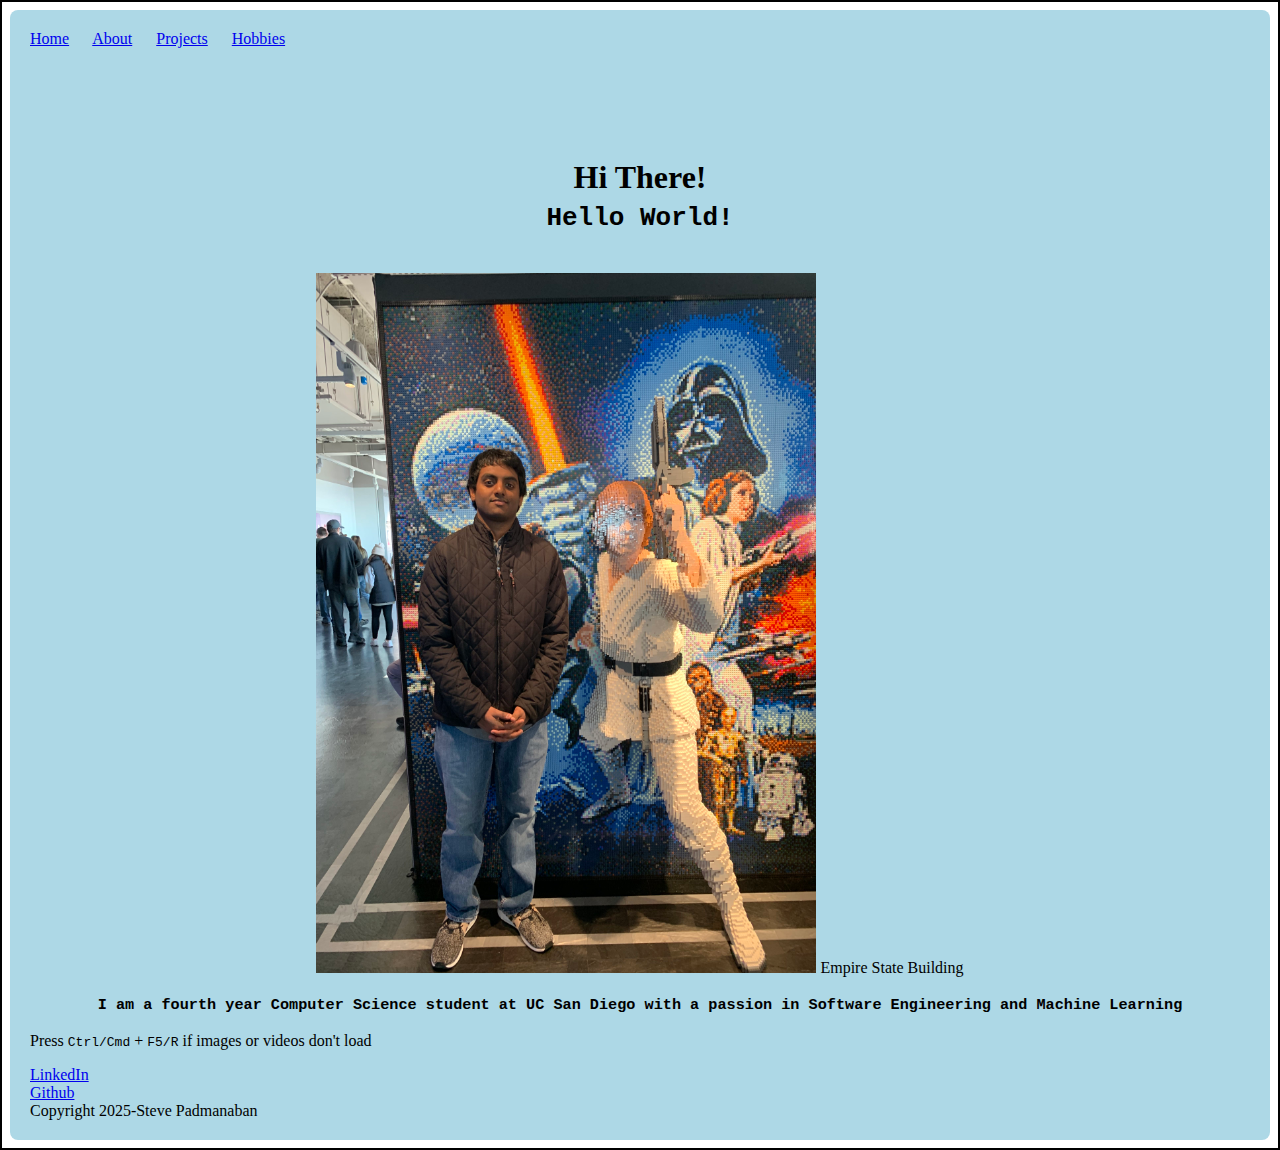
==== index.html @ df35f6ee "Added Files from Local Drive" ====
<!DOCTYPE html>
<html>

<head>
    <title>Home</title>
    <link rel="stylesheet" href="style.css">
    <script></script>
    <meta charset="UTF-8">
    <meta name="description" content="Steve's Personal Portfolio">
    <meta name="author" content="Steve Padmanaban">

</head>

<body>
    <background-section>
        <hello-world></hello-world> <!-- Custom Element -->

        <script>
            class HelloWorld extends HTMLElement {
                connectedCallback() {
                    console.log("Hello Everyone this is Steve!");
                }
            }

            customElements.define("hello-world", HelloWorld);
        </script>
        <div class="navBar">
            <a class="active" style="margin-right:20px;" href="#">Home</a>
            <a class="#about" style="margin-right:20px;" href="about.html">About</a>
            <a class="#projects" style="margin-right:20px;" href="projects.html">Projects</a>
            <a class="#hobby" href="hobbies.html">Hobbies</a>
        </div>
        <br><br><br><br><br>
        <center>
            <h1>Hi There! <br><code>Hello World!</code></h1><br>
            <img src="Steve.jpg" width="500px" height="700px;" />
            <caption>Empire State Building</caption>
            <h3>
                <pre>I am a fourth year Computer Science student at UC San Diego with a passion in Software Engineering and Machine Learning</pre>
            </h3>
        </center>
        <p>Press <kbd>Ctrl/Cmd</kbd> + <kbd>F5/R</kbd> if images or videos don't load</p>
        <footer><a href="https://www.linkedin.com/in/steve-padmanaban-8417bb282">LinkedIn</a></footer>
        <footer><a href="https://github.com/spadmanaban25">Github</a></footer>
        <footer>Copyright 2025-Steve Padmanaban</footer>
        <noscript>Browser doesn't support JavaScript!</noscript>
    </background-section>
</body>

</html>
---- style.css ----
html {
    border:2px solid black;
}

background-section {
    display: block;
    background-color: lightblue; /* Default Background */
    padding: 20px;
    border-radius: 8px;
  }
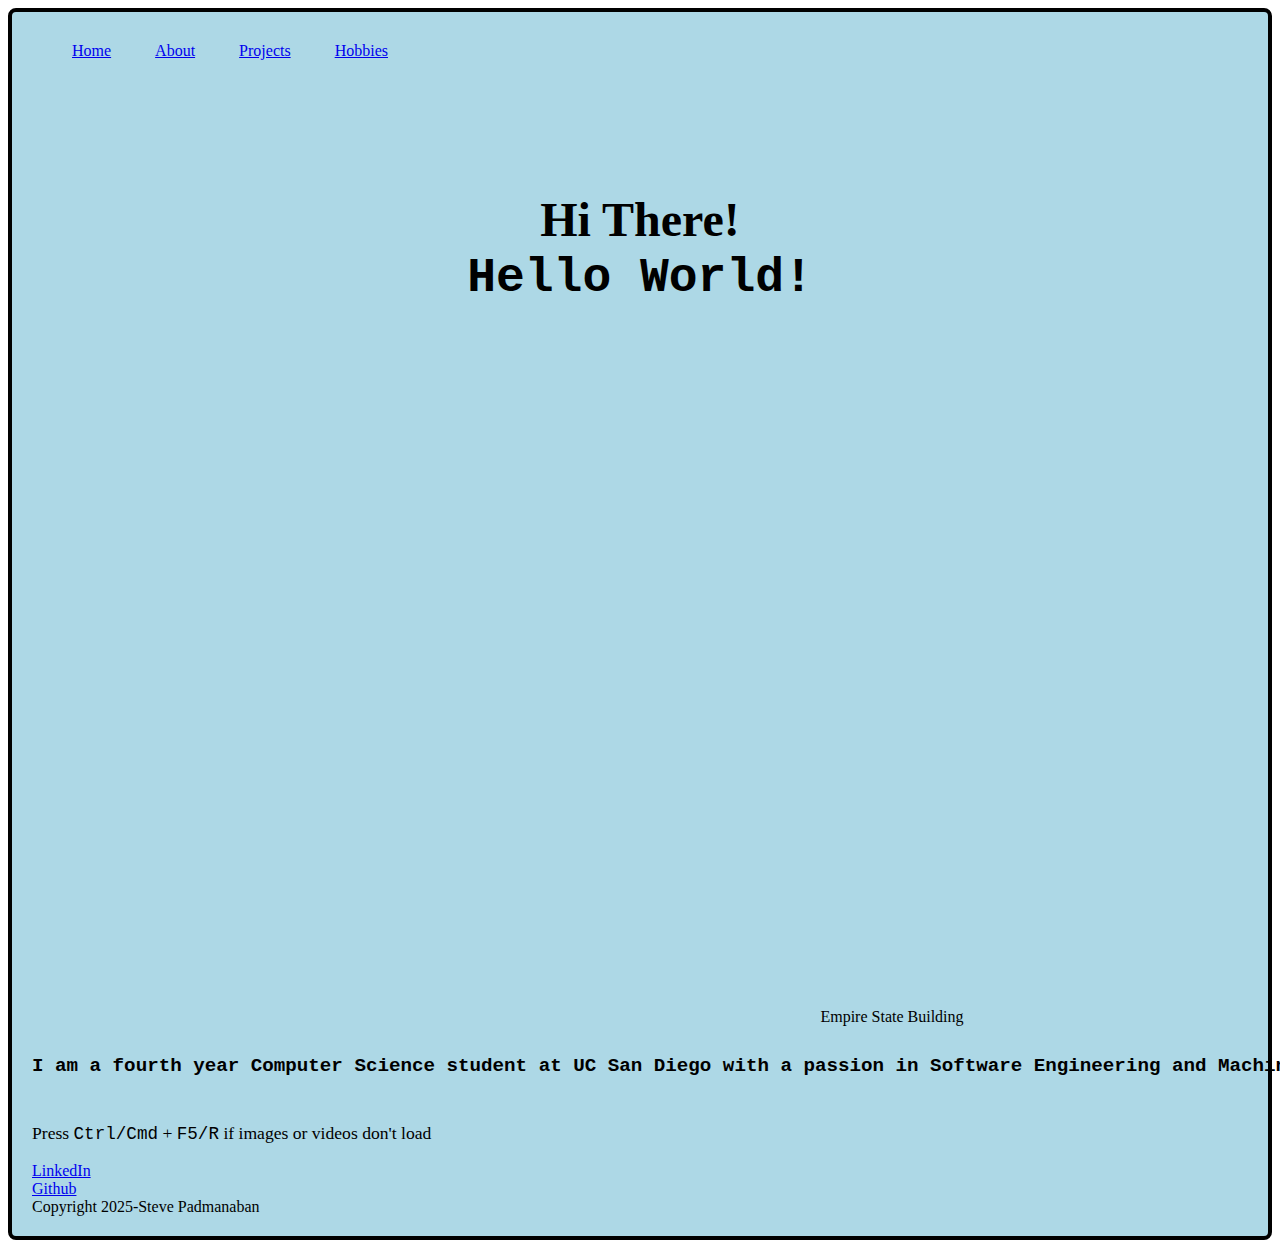
==== commit f7f981ab: "Intermediate CSS additions" ====
--- a/index.html
+++ b/index.html
@@ -3,11 +3,15 @@
 
 <head>
     <title>Home</title>
+    <link rel="preconnect" href="https://fonts.googleapis.com">
+    <link rel="preconnect" href="https://fonts.gstatic.com" crossorigin>
+    <link href="https://fonts.googleapis.com/css2?family=Barriecito&display=swap" rel="stylesheet">
     <link rel="stylesheet" href="style.css">
     <script></script>
     <meta charset="UTF-8">
     <meta name="description" content="Steve's Personal Portfolio">
     <meta name="author" content="Steve Padmanaban">
+    <meta name="viewport" content="width=device-width, initial-scale=1.0">
 
 </head>
 
@@ -25,7 +29,7 @@
             customElements.define("hello-world", HelloWorld);
         </script>
         <div class="navBar">
-            <a class="active" style="margin-right:20px;" href="#">Home</a>
+            <a class="#home" style="margin-right:20px;" href="index.html">Home</a>
             <a class="#about" style="margin-right:20px;" href="about.html">About</a>
             <a class="#projects" style="margin-right:20px;" href="projects.html">Projects</a>
             <a class="#hobby" href="hobbies.html">Hobbies</a>
@@ -33,7 +37,7 @@
         <br><br><br><br><br>
         <center>
             <h1>Hi There! <br><code>Hello World!</code></h1><br>
-            <img src="Steve.jpg" width="500px" height="700px;" />
+            <img class="steve-img" src="Steve.jpg" width="500px" height="700px;" />
             <caption>Empire State Building</caption>
             <h3>
                 <pre>I am a fourth year Computer Science student at UC San Diego with a passion in Software Engineering and Machine Learning</pre>
@@ -42,7 +46,7 @@
         <p>Press <kbd>Ctrl/Cmd</kbd> + <kbd>F5/R</kbd> if images or videos don't load</p>
         <footer><a href="https://www.linkedin.com/in/steve-padmanaban-8417bb282">LinkedIn</a></footer>
         <footer><a href="https://github.com/spadmanaban25">Github</a></footer>
-        <footer>Copyright 2025-Steve Padmanaban</footer>
+        <footer class="Copyright">Copyright 2025-Steve Padmanaban</footer>
         <noscript>Browser doesn't support JavaScript!</noscript>
     </background-section>
 </body>
--- a/style.css
+++ b/style.css
@@ -1,11 +1,176 @@
-html {
-    border:2px solid black;
+:root {
+    --bg-color: lightblue;
+    --default-pad-size: 20px;
+    --default-radius: 8px;
+}
+
+@media (max-width: 768px) {
+    .navBar {
+        flex-direction: column;
+        align-items: center;
+        padding: 10px 0;
+    }
+
+    .navBar a {
+        margin: 10px 0;
+        font-size: 16px;
+    }
+
+    h1 {
+        font-size: 2rem;
+    }
+
+    h3 {
+        font-size: 1.2rem;
+    }
+
+    .steve-img {
+        width: 100%;
+        height: auto;
+    }
+
+    pre {
+        font-size: 0.9rem;
+    }
+
+    p {
+        font-size: 0.9rem;
+    }
+
+    footer {
+        padding: 5px;
+    }
+
+    footer a {
+        display: block;
+        margin: 5px 0;
+    }
+}
+
+@media (min-width: 769px) and (max-width: 1024px) {
+    h1 {
+        font-size: 2.2rem;
+    }
+
+    h3 {
+        font-size: 1.3rem;
+    }
+
+    .steve-img {
+        width: 80%;
+        height: auto;
+    }
+
+    pre {
+        font-size: 1rem;
+    }
+
+    p {
+        font-size: 1rem;
+    }
+}
+
+@media (min-width: 1025px) {
+    .navBar {
+        justify-content: flex-end;
+        padding: 10px 20px;
+    }
+
+    .navBar a {
+        margin: 0 20px;
+    }
+
+    h1 {
+        font-size: 3rem;
+    }
+
+    h3 {
+        font-size: 1.8rem;
+    }
+
+    .steve-img {
+        width: 500px;
+        height: 700px;
+    }
+
+    pre {
+        font-size: 1.2rem;
+    }
+
+    p {
+        font-size: 1.1rem;
+    }
 }
 
 background-section {
-    display: block;
-    background-color: lightblue; /* Default Background */
-    padding: 20px;
-    border-radius: 8px;
-  }
-  +    display: flex;
+    flex-direction: column;
+    background-color: var(--bg-color);
+    /* Default Background */
+    padding: var(--default-pad-size);
+    border-radius: var(--default-radius);
+    border: 0.25rem solid black;
+}
+
+@keyframes stamp {
+    0% {
+        transform: scale(3) rotate(-20deg);
+        opacity: 0;
+    }
+
+    50% {
+        opacity: 1;
+        transform: scale(1) rotate(5deg);
+    }
+
+    70% {
+        transform: scale(1) rotate(-3deg);
+    }
+
+    100% {
+        transform: scale(1) rotate(0deg);
+        opacity: 1;
+    }
+}
+
+.hobbyList {
+    font-family: "Barriecito", serif;
+    font-weight: 400;
+    font-style: normal;
+}
+
+.steve-img {
+    opacity: 0;
+    animation: stamp 0.5s ease-out forwards;
+    max-width: 100%;
+    height: auto;
+}
+
+.formBtn {
+    transform: transform 0.3s ease-in-out;
+}
+
+.formBtn:hover {
+    transform: scale(1.1);
+}
+
+nav {
+    a {
+        transition: transform 0.3s ease-in-out;
+    }
+
+    a:hover {
+        transform: scale(1.2);
+        color: green;
+    }
+}
+
+.gandhiQuote {
+    background-color: color-mix(in srgb, red 50%, blue 50%);
+    color: white;
+}
+
+form:has(input:user-invalid) label:has(input[required]:user-invalid) {
+    color: red;
+    font-weight: bold;
+}